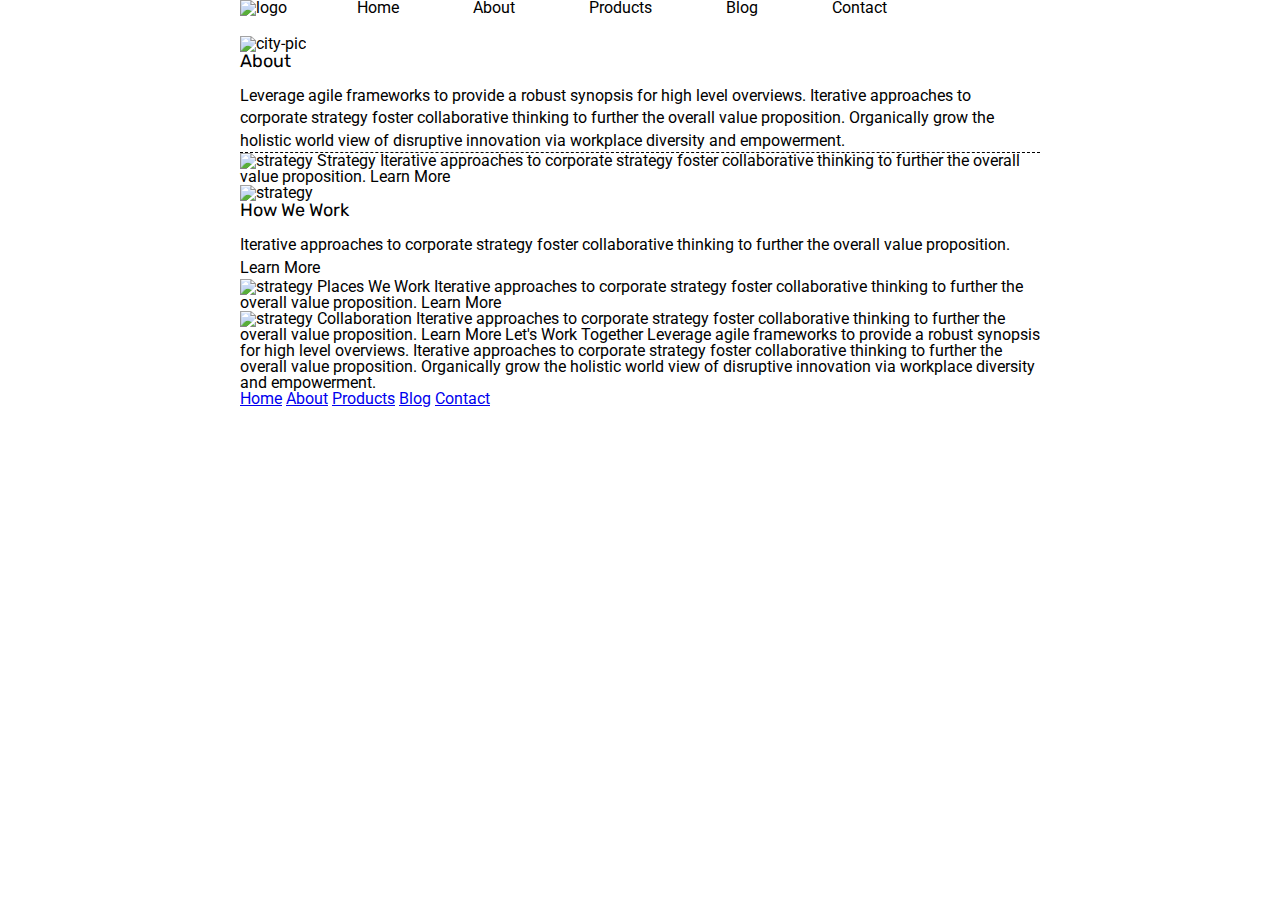
==== about.html @ 12d2f54e "first commit for today" ====
<!DOCTYPE html>

<html lang="en">
  <head>
    <meta charset="utf-8" />

    <title>Sprint Challenge - About</title>

    <link
      href="https://fonts.googleapis.com/css?family=Roboto|Rubik"
      rel="stylesheet"
    />
    <link rel="stylesheet" href="css/about.css" />
  </head>

  <body>
    <div class="container-about-page">
      <div class="about-heading">
        <img src="img/lambda-black.png" alt="logo" />
        <header>
          <nav>
            <a href="index.html">Home</a>
            <a href="about.html">About</a>
            <a href="#">Products</a>
            <a href="#">Blog</a>
            <a href="#">Contact</a>
          </nav>
        </header>
      </div>
      <img src="img/jumbo-about.png" alt="city-pic" />

      <div class="about-main">
        <h1>About</h1>
        <p>
          Leverage agile frameworks to provide a robust synopsis for high level
          overviews. Iterative approaches to corporate strategy foster
          collaborative thinking to further the overall value proposition.
          Organically grow the holistic world view of disruptive innovation via
          workplace diversity and empowerment.
        </p>
      </div>
      <div class="about-main-body">
        <section>
          <img src="img/about-plan.png" alt="strategy" />

          Strategy Iterative approaches to corporate strategy foster
          collaborative thinking to further the overall value proposition. Learn
          More
        </section>
        <section>
          <img src="img/about-working.png" alt="strategy" />
          <h2>How We Work</h2>
          <p>
            Iterative approaches to corporate strategy foster collaborative
            thinking to further the overall value proposition. Learn More
          </p>
        </section>
        <section>
          <img src="img/about-office.png" alt="strategy" />

          Places We Work Iterative approaches to corporate strategy foster
          collaborative thinking to further the overall value proposition. Learn
          More
        </section>
        <section>
          <img src="img/about-meeting.png" alt="strategy" />

          Collaboration Iterative approaches to corporate strategy foster
          collaborative thinking to further the overall value proposition. Learn
          More Let's Work Together Leverage agile frameworks to provide a robust
          synopsis for high level overviews. Iterative approaches to corporate
          strategy foster collaborative thinking to further the overall value
          proposition. Organically grow the holistic world view of disruptive
          innovation via workplace diversity and empowerment.
        </section>
      </div>
      <footer>
        <nav>
          <a href="index.html">Home</a>
          <a href="#">About</a>
          <a href="#">Products</a>
          <a href="#">Blog</a>
          <a href="#">Contact</a>
        </nav>
      </footer>
    </div>
    <!-- container -->
  </body>
</html>
---- css/about.css ----
/* http://meyerweb.com/eric/tools/css/reset/ 
   v2.0 | 20110126
   License: none (public domain)
*/

html,
body,
div,
span,
applet,
object,
iframe,
h1,
h2,
h3,
h4,
h5,
h6,
p,
blockquote,
pre,
a,
abbr,
acronym,
address,
big,
cite,
code,
del,
dfn,
em,
img,
ins,
kbd,
q,
s,
samp,
small,
strike,
strong,
sub,
sup,
tt,
var,
b,
u,
i,
center,
dl,
dt,
dd,
ol,
ul,
li,
fieldset,
form,
label,
legend,
table,
caption,
tbody,
tfoot,
thead,
tr,
th,
td,
article,
aside,
canvas,
details,
embed,
figure,
figcaption,
footer,
header,
hgroup,
menu,
nav,
output,
ruby,
section,
summary,
time,
mark,
audio,
video {
  margin: 0;
  padding: 0;
  border: 0;
  font-size: 100%;
  font: inherit;
  vertical-align: baseline;
}
/* HTML5 display-role reset for older browsers */
article,
aside,
details,
figcaption,
figure,
footer,
header,
hgroup,
menu,
nav,
section {
  display: block;
}
body {
  line-height: 1;
}
ol,
ul {
  list-style: none;
}
blockquote,
q {
  quotes: none;
}
blockquote:before,
blockquote:after,
q:before,
q:after {
  content: "";
  content: none;
}
table {
  border-collapse: collapse;
  border-spacing: 0;
}

* {
  box-sizing: border-box;
}

html,
body {
  height: 100%;
  font-family: "Roboto", sans-serif;
}

h1,
h2,
h3,
h4,
h5 {
  font-size: 18px;
  margin-bottom: 15px;
  font-family: "Rubik", sans-serif;
}

p {
  line-height: 1.4;
}

.container-about-page {
  width: 800px;
  margin: 0 auto;
}

.about-heading {
  display: flex;
  align-items: baseline;
  margin-bottom: 20px;
}
.about-heading nav a {
  text-decoration: none;
  margin-left: 70px;
  color: black;
}
.about-main {
  margin-top: 20px 0 20px 0;
  border-bottom: 1px dashed black;
}
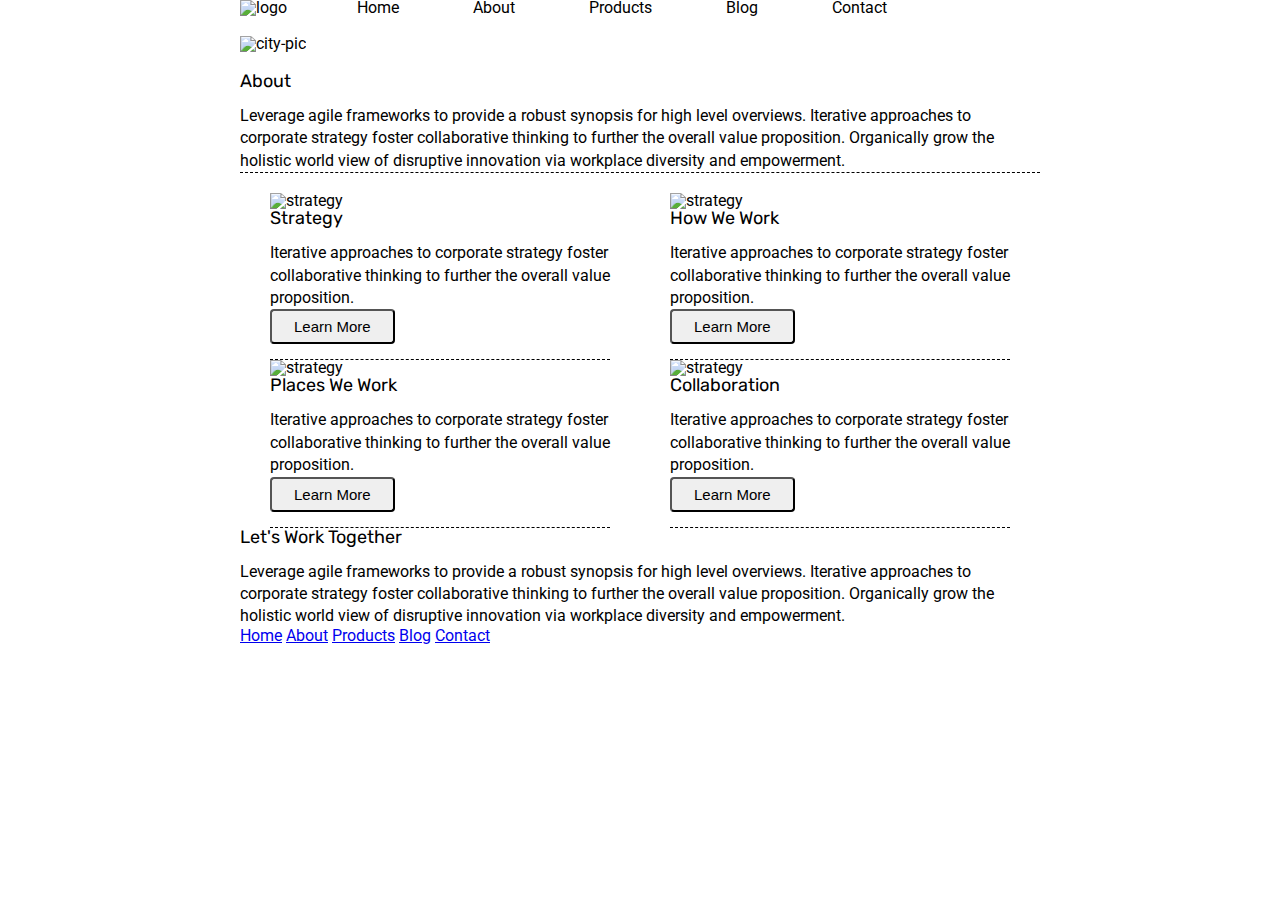
==== commit 5a816acd: "made some progress in about css" ====
--- a/about.html
+++ b/about.html
@@ -42,38 +42,55 @@
       <div class="about-main-body">
         <section>
           <img src="img/about-plan.png" alt="strategy" />
-
-          Strategy Iterative approaches to corporate strategy foster
-          collaborative thinking to further the overall value proposition. Learn
-          More
+          <h2>Strategy</h2>
+          <p>
+            Iterative approaches to corporate strategy foster<br />
+            collaborative thinking to further the overall value<br />
+            proposition.
+          </p>
+          <button>Learn More</button>
         </section>
         <section>
           <img src="img/about-working.png" alt="strategy" />
           <h2>How We Work</h2>
           <p>
-            Iterative approaches to corporate strategy foster collaborative
-            thinking to further the overall value proposition. Learn More
+            Iterative approaches to corporate strategy foster<br />
+            collaborative thinking to further the overall value<br />
+            proposition.
           </p>
+          <button>Learn More</button>
         </section>
         <section>
           <img src="img/about-office.png" alt="strategy" />
-
-          Places We Work Iterative approaches to corporate strategy foster
-          collaborative thinking to further the overall value proposition. Learn
-          More
+          <h2>Places We Work</h2>
+          <p>
+            Iterative approaches to corporate strategy foster<br />
+            collaborative thinking to further the overall value<br />
+            proposition.
+          </p>
+          <button>Learn More</button>
         </section>
         <section>
           <img src="img/about-meeting.png" alt="strategy" />
-
-          Collaboration Iterative approaches to corporate strategy foster
-          collaborative thinking to further the overall value proposition. Learn
-          More Let's Work Together Leverage agile frameworks to provide a robust
-          synopsis for high level overviews. Iterative approaches to corporate
-          strategy foster collaborative thinking to further the overall value
-          proposition. Organically grow the holistic world view of disruptive
-          innovation via workplace diversity and empowerment.
+          <h2>Collaboration</h2>
+          <p>
+            Iterative approaches to corporate strategy foster<br />
+            collaborative thinking to further the overall value<br />
+            proposition.
+          </p>
+          <button>Learn More</button>
         </section>
       </div>
+      <section>
+        <h1>Let's Work Together</h1>
+        <p>
+          Leverage agile frameworks to provide a robust synopsis for high level
+          overviews. Iterative approaches to corporate strategy foster
+          collaborative thinking to further the overall value proposition.
+          Organically grow the holistic world view of disruptive innovation via
+          workplace diversity and empowerment.
+        </p>
+      </section>
       <footer>
         <nav>
           <a href="index.html">Home</a>
--- a/css/about.css
+++ b/css/about.css
@@ -168,6 +168,21 @@
   color: black;
 }
 .about-main {
-  margin-top: 20px 0 20px 0;
+  margin: 20px 0 20px 0;
   border-bottom: 1px dashed black;
 }
+.about-main-body section {
+  border-bottom: 1px dashed black;
+}
+.about-main-body {
+  display: flex;
+  flex-wrap: wrap;
+  margin-top: 20px;
+  justify-content: space-around;
+}
+.about-main-body button {
+  padding: 7px 22px;
+  border-radius: 4px;
+  font-size: 15px;
+  margin-bottom: 15px;
+}
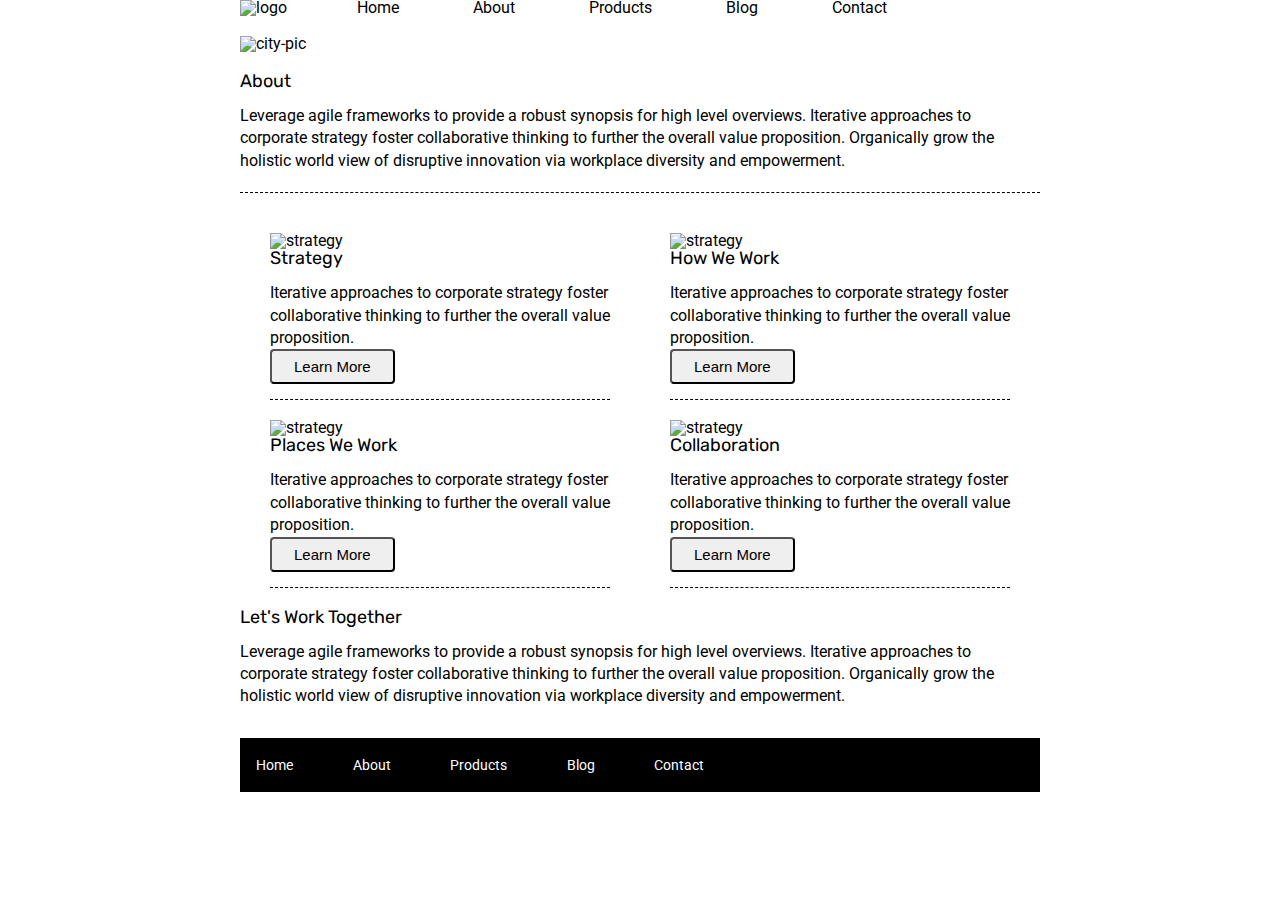
==== commit 2ff4acf0: "almost done with about css" ====
--- a/about.html
+++ b/about.html
@@ -81,7 +81,7 @@
           <button>Learn More</button>
         </section>
       </div>
-      <section>
+      <section class="about-bottom">
         <h1>Let's Work Together</h1>
         <p>
           Leverage agile frameworks to provide a robust synopsis for high level
@@ -91,7 +91,7 @@
           workplace diversity and empowerment.
         </p>
       </section>
-      <footer>
+      <footer class="about-footer">
         <nav>
           <a href="index.html">Home</a>
           <a href="#">About</a>
--- a/css/about.css
+++ b/css/about.css
@@ -168,11 +168,13 @@
   color: black;
 }
 .about-main {
-  margin: 20px 0 20px 0;
+  margin-top: 20px;
+  padding-bottom: 20px;
   border-bottom: 1px dashed black;
 }
 .about-main-body section {
   border-bottom: 1px dashed black;
+  margin-top: 20px;
 }
 .about-main-body {
   display: flex;
@@ -186,3 +188,24 @@
   font-size: 15px;
   margin-bottom: 15px;
 }
+.about-bottom {
+  margin: 20px 0 30px 0;
+}
+.about-footer {
+  width: 100%;
+  background: black;
+}
+
+.about-footer nav {
+  width: 60%;
+  display: flex;
+  justify-content: space-between;
+  align-items: center;
+  padding: 20px 2%;
+  font-size: 14px;
+}
+
+.about-footer nav a {
+  color: white;
+  text-decoration: none;
+}
